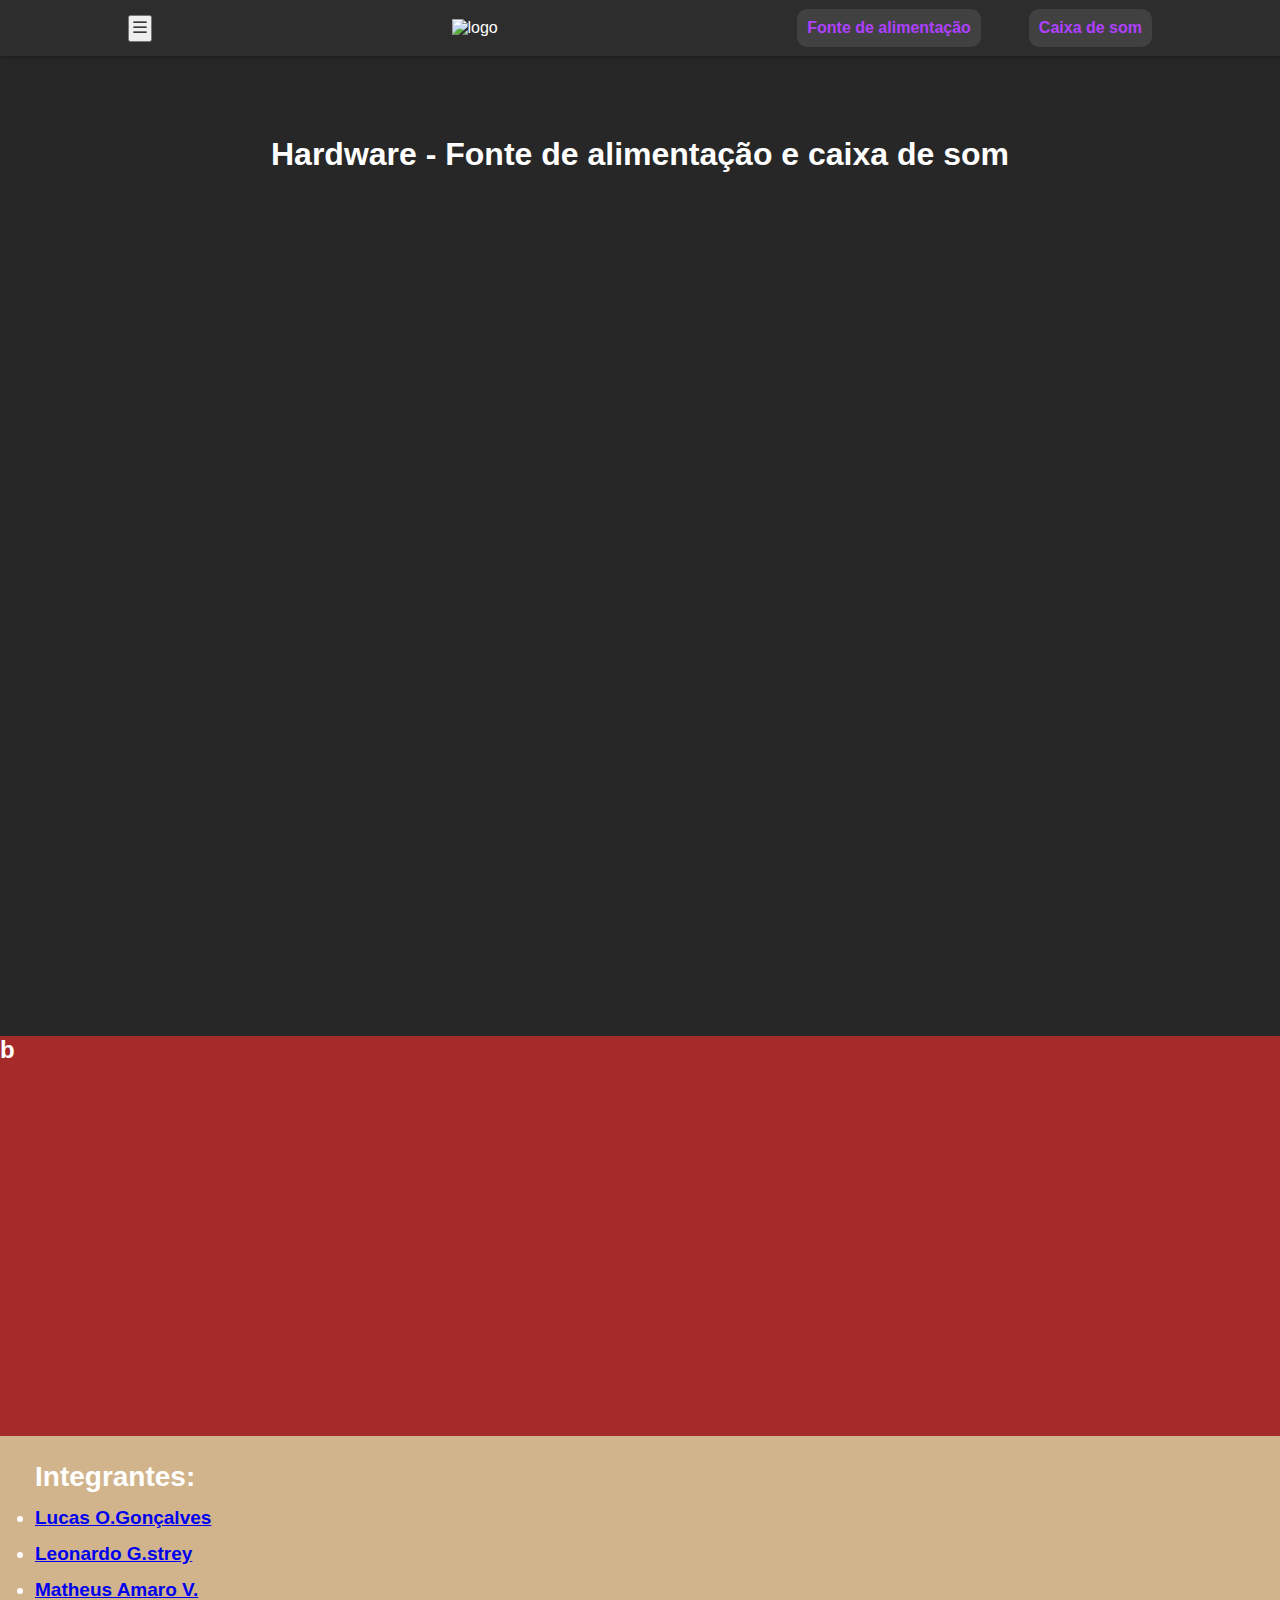
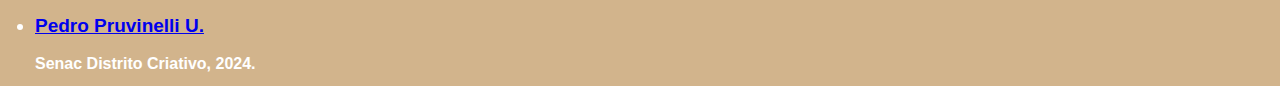
==== index.html @ 16b8d131 "html e css" ====
<!DOCTYPE html>
<html lang="en">
<head>
  <meta charset="UTF-8">
  <meta name="viewport" content="width=device-width, initial-scale=1.0">
  <title>Hardware</title>
  <link rel="stylesheet" href="style.css">
</head>
<body>
    <div class="header" id="header">
      <button onclick="toggSidebar()" class="`btn_icon_header">
        <svg xmlns="http://www.w3.org/2000/svg" width="20" height="20" fill="currentColor" class="bi bi-list" viewBox="0 0 16 16">
          <path fill-rule="evenodd" d="M2.5 12a.5.5 0 0 1 .5-.5h10a.5.5 0 0 1 0 1H3a.5.5 0 0 1-.5-.5m0-4a.5.5 0 0 1 .5-.5h10a.5.5 0 0 1 0 1H3a.5.5 0 0 1-.5-.5m0-4a.5.5 0 0 1 .5-.5h10a.5.5 0 0 1 0 1H3a.5.5 0 0 1-.5-.5"/>
        </svg>
      </button>
      <div class="logo_header">
        <img src="https://w7.pngwing.com/pngs/829/293/png-transparent-computer-cases-housings-personal-computer-computer-icons-computer-monitors-logo-technology-computer-computer-network-rectangle-logo.png" alt="logo">
      </div>
      <div class="navigation_header">
        <button onclick="toggSidebar()" class="btn_icon_header">
          <svg xmlns="http://www.w3.org/2000/svg" width="20" height="20" fill="currentColor" class="bi bi-x" viewBox="0 0 16 16">
            <path d="M4.646 4.646a.5.5 0 0 1 .708 0L8 7.293l2.646-2.647a.5.5 0 0 1 .708.708L8.707 8l2.647 2.646a.5.5 0 0 1-.708.708L8 8.707l-2.646 2.647a.5.5 0 0 1-.708-.708L7.293 8 4.646 5.354a.5.5 0 0 1 0-.708"/>
          </svg>
        </button>
        <a href="#" class="active">Fonte de alimentação</a>
        <a href="#" class="active">Caixa de som</a>
      </div>
    </div>
    <div tabindex="0" onclick="closeSidebar" class="content" id="content">
      <h1>Hardware - Fonte de alimentação e caixa de som</h1>
    </div>

      <main>
        <h2>b</h2>
      </main>


      <footer>
        <h2>Integrantes:</h2>
        <h3><li><a href="https://github.com/lucastuia">Lucas O.Gonçalves</a></li></h3>
        <h3><li><a href="https://github.com/LeonardoGStrey">Leonardo G.strey</a></li></h3>
        <h3><li><a href="https://github.com/PortaSeAbrindo">Matheus Amaro V.</a></li></h3>
        <h3><li><a href="https://github.com/PRUVINELLI123">Pedro Pruvinelli U.</a></li></h3>
        <br>
        <h4>Senac Distrito Criativo, 2024.</h4>
    </footer>



</body>
<script>
      var header = document.getElementById('header');
      var navigationHeader = document.getElementById('navigation_header');
      var content = document.getElementById('content');
      var showSidebar = false;

      function toggSidebar()
      {
        showSidebar = !showSidebar;
        if(showSidebar)
        {
          navigationHeader.style.marginLeft = '-10vw';
          navigationHeader.style.animationName = 'showSidebar';
          content.style.filter = '';
        }
        else
        {
          navigation.style.marginLeft = '-100vw';
          navigationHeader.style.animationName = '';
        }
      }

      function closeSidebar()
      {
        if(showSidebar)
        {
          toggSidebar();
        }
      }
      window.addEventListener('resize', function(event) {
          if(window.innerWidth > 768 && showSidebar)
          {
            toggSidebar();
          }
      });

</script>
</html>
---- style.css ----
*{
    margin: 0;
    padding: 0;
}
:root{
  --color-white: #fff;
  --color-dark1: #272727;
  --color-dark2: #2d2d2d;
  --color-dark3: #414141;
  --color-dark4: #1c1c1c;
  --color-dark5: #343434;
  --color-purple:#b040ff; 
}
*{
  margin: 0;
  padding: 0;
}
body{
  font-family: Arial, Helvetica, sans-serif;
  background-color: #272727;
  color: var(--color-white);
}
img{
  width: 45px;
}
.header,
.navigation_header
{
  display: flex;
  flex-direction: row;
  align-items: center;
}
.header{
  background-color: var(--color-dark2);
  box-shadow: 1px 1px 4px var(--color-dark4);
  height: 56px;
  justify-content: space-between;
  padding: 0 10%;
}
.navigation_header{
  gap: 3em;
  z-index: 2;
}
.navigation_header a{
  text-decoration: none;
  color: var(--color-purple);
  transition: 1s;
  font-weight: bold;
}
.active{
  background-color: var(--color-dark3);
  padding: 10px;
  border-radius: 10px;
}
.content{
  text-align: center;
  padding-top: 5em;
  height: 100vh;
  transition: 1s;
}
.btn_icon_header{
  background-color: transparent;
  border: none;
  color: var(--color-white);
  cursor: pointer;
  display: none;
}
@media screen and (max-width:768px){
  .btn_icon_header{
    display: block;
  }
  .navigation_header{
    position: absolute;
    flex-direction: column;
    top: 0;
    background-color: var(--color-dark5);
    height: 100%;
    width: 35vw;
    padding: 1em;
    animation-duration: 1s;
    margin-left: -100vw;
  }
}
@keyframes showSidebar {
  from {margin-left: -100vw;}
  top {margin-left: -10vw;}
}
main{
  width: 100%;
  height: 400px;
  background-color: brown;
}
footer{
  width: 100%;
  height: 250px;
  background-color: tan;
}
footer h2{
  font-family: Arial, Helvetica, sans-serif;
  font-size: 28px;
  padding-left: 35px;
  padding-top: 25px;
}
footer h3{
  font-family: Arial, Helvetica, sans-serif;
  font-size: 19px;
  padding-left: 35px;
  padding-top: 14px;
}
footer h4{
  padding-left: 35px;
  font-family: 'Franklin Gothic Medium', 'Arial Narrow', Arial, sans-serif;
}
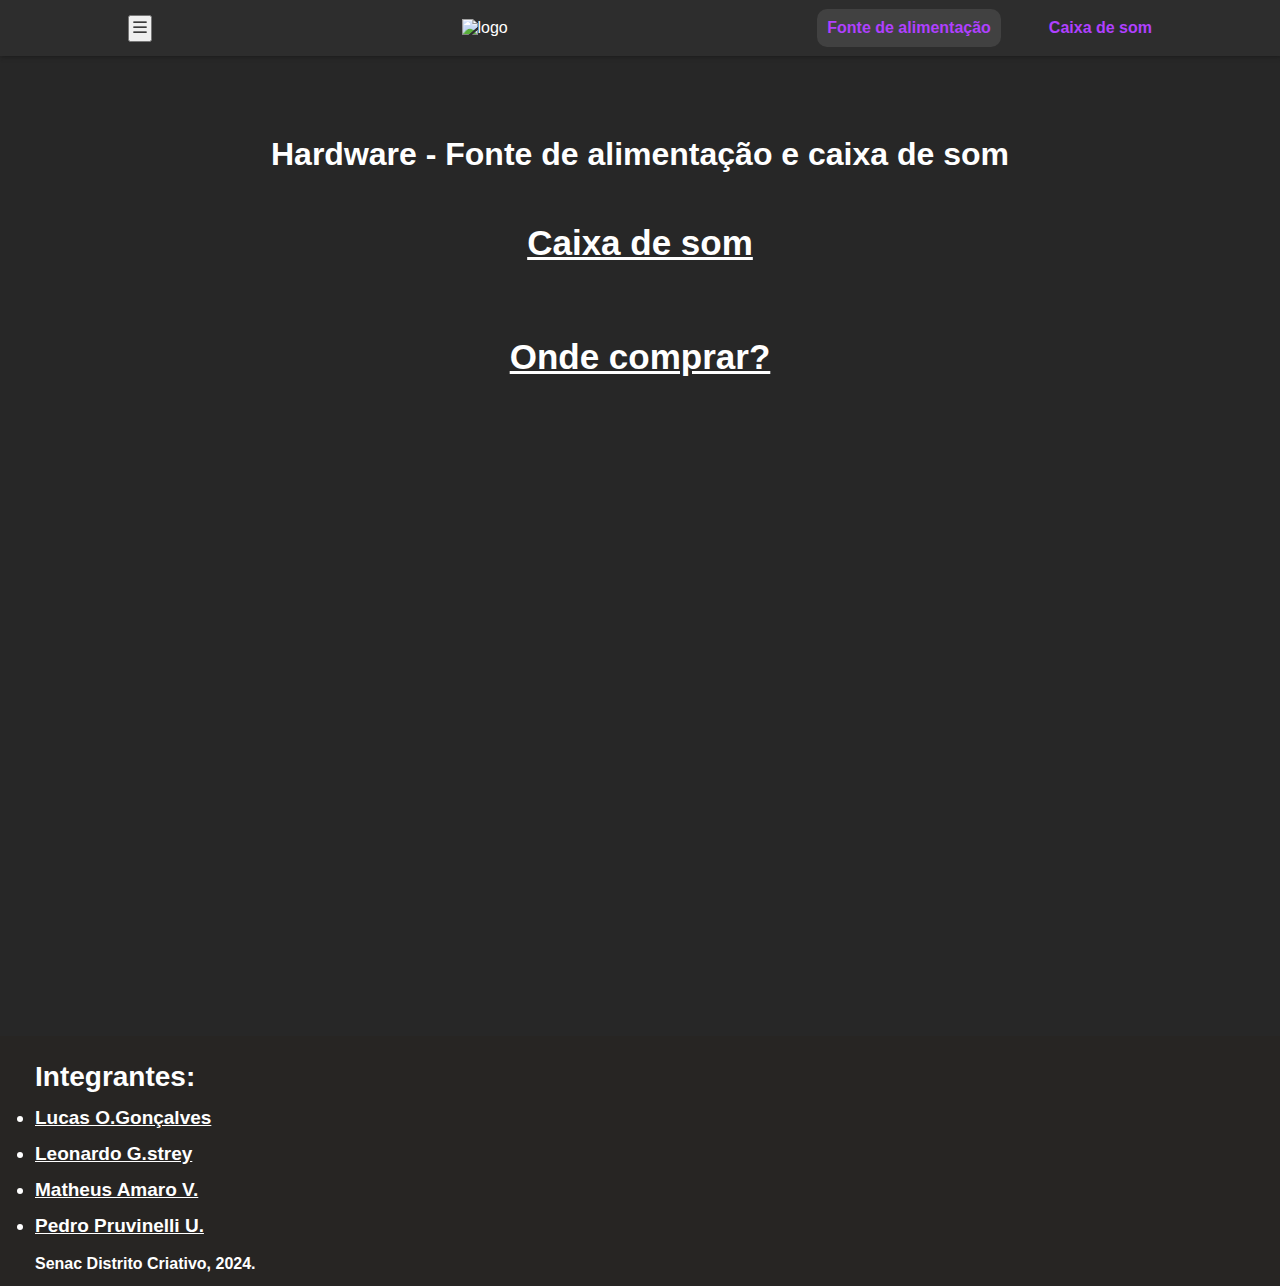
==== commit c65f96c3: "oppp" ====
--- a/index.html
+++ b/index.html
@@ -7,6 +7,7 @@
   <link rel="stylesheet" href="style.css">
 </head>
 <body>
+  <main>
     <div class="header" id="header">
       <button onclick="toggSidebar()" class="`btn_icon_header">
         <svg xmlns="http://www.w3.org/2000/svg" width="20" height="20" fill="currentColor" class="bi bi-list" viewBox="0 0 16 16">
@@ -22,18 +23,17 @@
             <path d="M4.646 4.646a.5.5 0 0 1 .708 0L8 7.293l2.646-2.647a.5.5 0 0 1 .708.708L8.707 8l2.647 2.646a.5.5 0 0 1-.708.708L8 8.707l-2.646 2.647a.5.5 0 0 1-.708-.708L7.293 8 4.646 5.354a.5.5 0 0 1 0-.708"/>
           </svg>
         </button>
-        <a href="#" class="active">Fonte de alimentação</a>
-        <a href="#" class="active">Caixa de som</a>
+        <a href="fonte.html" class="active">Fonte de alimentação</a>
+        <a href="caixa.html">Caixa de som</a>
       </div>
     </div>
     <div tabindex="0" onclick="closeSidebar" class="content" id="content">
       <h1>Hardware - Fonte de alimentação e caixa de som</h1>
+      <a href="caixa.html"><h2>Caixa de som</h2></a>
+      <img src="https://m.media-amazon.com/images/I/51LH7KzF0zL._AC_SX679_.jpg" alt="" id="foto">
+      <a id="link" href="https://www.amazon.com.br/Edifier-MONITOR-%C3%81UDIO-MR4-PRETO/dp/B09FX5FZ6Y/ref=asc_df_B09FX5FZ6Y/?hvadid=379708086870&hvdev=c&hvdvcmdl=undefined&hvlocint=undefined&hvlocphy=1001686&hvnetw=g&hvpone=undefined&hvpos=undefined&hvptwo=undefined&hvqmt=undefined&hvrand=8896095232704241217&hvtargid=pla-1596211566465&linkCode=df0&mcid=8e766b7f166c3474b91c4246f843c3b7&tag=googleshopp00-20&th=1"><h2>Onde comprar?</h2></a>
     </div>
-
-      <main>
-        <h2>b</h2>
-      </main>
-
+</main>
 
       <footer>
         <h2>Integrantes:</h2>
@@ -84,5 +84,7 @@
           }
       });
 
+
+      
 </script>
 </html>--- a/style.css
+++ b/style.css
@@ -11,10 +11,7 @@
   --color-dark5: #343434;
   --color-purple:#b040ff; 
 }
-*{
-  margin: 0;
-  padding: 0;
-}
+
 body{
   font-family: Arial, Helvetica, sans-serif;
   background-color: #272727;
@@ -85,15 +82,12 @@
   from {margin-left: -100vw;}
   top {margin-left: -10vw;}
 }
-main{
-  width: 100%;
-  height: 400px;
-  background-color: brown;
-}
+
+
 footer{
   width: 100%;
   height: 250px;
-  background-color: tan;
+  background-color: rgb(39, 37, 35);
 }
 footer h2{
   font-family: Arial, Helvetica, sans-serif;
@@ -110,4 +104,19 @@
 footer h4{
   padding-left: 35px;
   font-family: 'Franklin Gothic Medium', 'Arial Narrow', Arial, sans-serif;
+}
+footer a{
+  color: #fff;
+}
+main a{
+  color: #fff;
+}
+main h2{
+  padding-top: 50px;
+  font-family: Arial, Helvetica, sans-serif;
+  font-size: 35px;
+}
+#foto{
+  padding-top: 20px;
+  width: 250px;
 }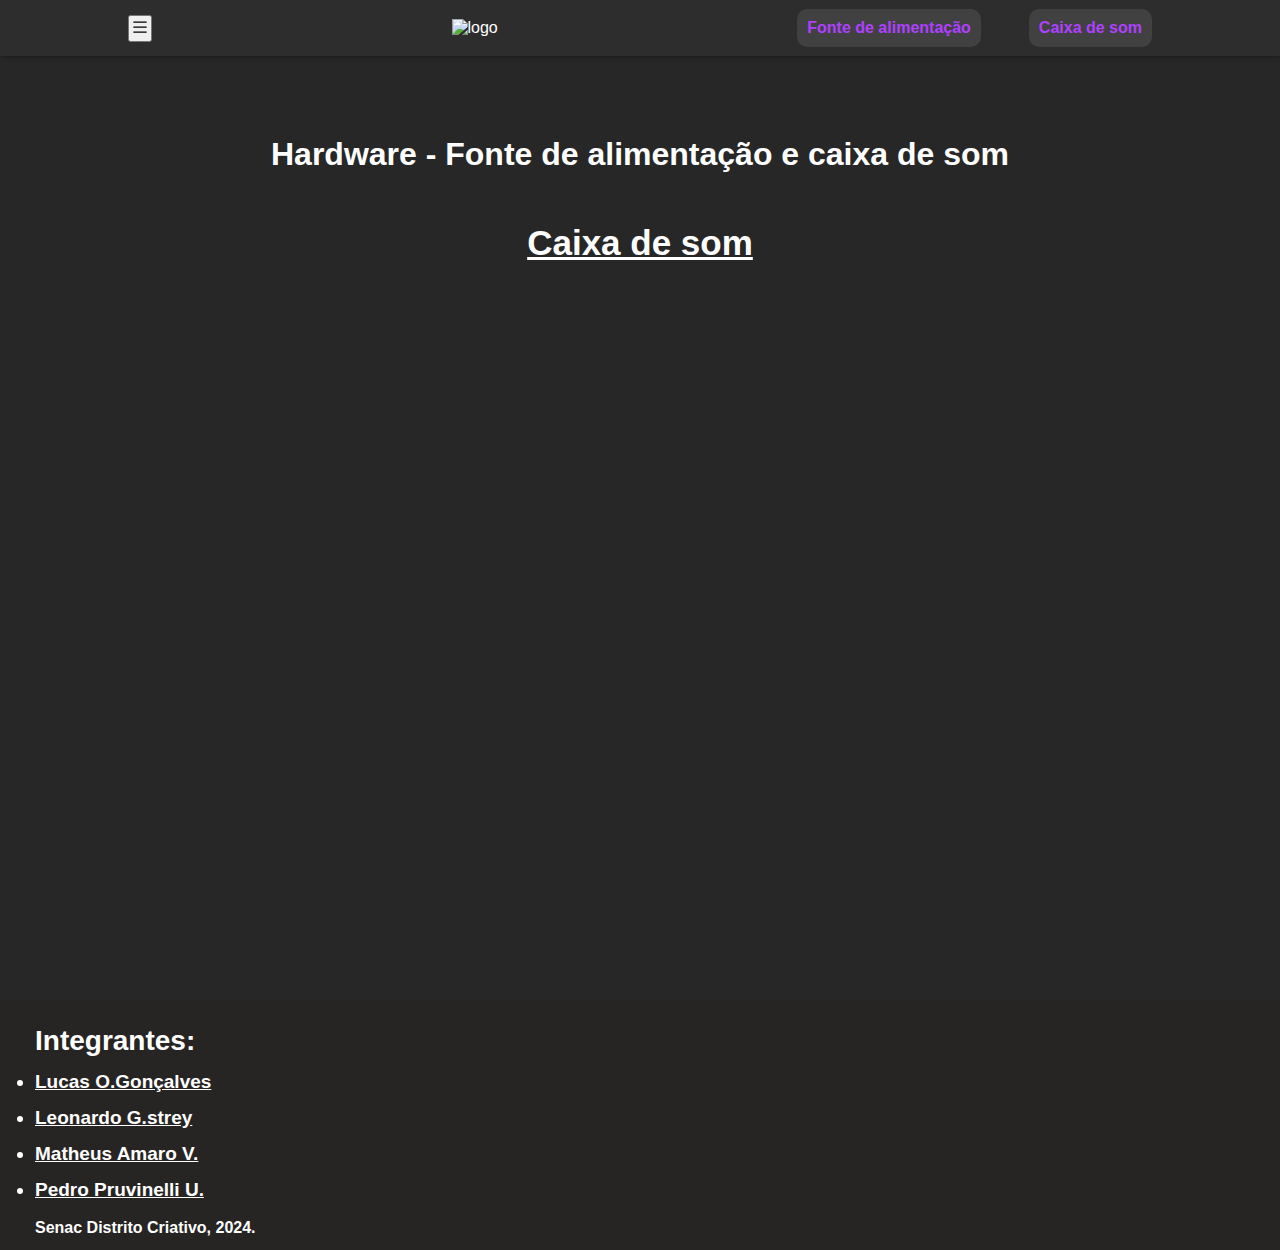
==== commit fbdb8a67: "Merge branch 'main' of https://github.com/LeonardoGStrey/hardware" ====
--- a/index.html
+++ b/index.html
@@ -24,14 +24,13 @@
           </svg>
         </button>
         <a href="fonte.html" class="active">Fonte de alimentação</a>
-        <a href="caixa.html">Caixa de som</a>
+        <a href="caixa.html" class="active">Caixa de som</a>
       </div>
     </div>
     <div tabindex="0" onclick="closeSidebar" class="content" id="content">
       <h1>Hardware - Fonte de alimentação e caixa de som</h1>
-      <a href="caixa.html"><h2>Caixa de som</h2></a>
-      <img src="https://m.media-amazon.com/images/I/51LH7KzF0zL._AC_SX679_.jpg" alt="" id="foto">
-      <a id="link" href="https://www.amazon.com.br/Edifier-MONITOR-%C3%81UDIO-MR4-PRETO/dp/B09FX5FZ6Y/ref=asc_df_B09FX5FZ6Y/?hvadid=379708086870&hvdev=c&hvdvcmdl=undefined&hvlocint=undefined&hvlocphy=1001686&hvnetw=g&hvpone=undefined&hvpos=undefined&hvptwo=undefined&hvqmt=undefined&hvrand=8896095232704241217&hvtargid=pla-1596211566465&linkCode=df0&mcid=8e766b7f166c3474b91c4246f843c3b7&tag=googleshopp00-20&th=1"><h2>Onde comprar?</h2></a>
+      <h2><a href="caixa.html">Caixa de som</a></h2>
+      <a href="https://www.amazon.com.br/Edifier-MONITOR-%C3%81UDIO-MR4-PRETO/dp/B09FX5FZ6Y/ref=asc_df_B09FX5FZ6Y/?hvadid=379708086870&hvdev=c&hvdvcmdl=undefined&hvlocint=undefined&hvlocphy=1001686&hvnetw=g&hvpone=undefined&hvpos=undefined&hvptwo=undefined&hvqmt=undefined&hvrand=8896095232704241217&hvtargid=pla-1596211566465&linkCode=df0&mcid=8e766b7f166c3474b91c4246f843c3b7&tag=googleshopp00-20&th=1"><img src="https://m.media-amazon.com/images/I/51LH7KzF0zL._AC_SX679_.jpg" alt="" id="foto"></a>
     </div>
 </main>
 
@@ -44,8 +43,6 @@
         <br>
         <h4>Senac Distrito Criativo, 2024.</h4>
     </footer>
-
-
 
 </body>
 <script>
@@ -84,7 +81,5 @@
           }
       });
 
-
-      
 </script>
 </html>--- a/style.css
+++ b/style.css
@@ -84,6 +84,10 @@
 }
 
 
+
+
+
+
 footer{
   width: 100%;
   height: 250px;
@@ -108,6 +112,9 @@
 footer a{
   color: #fff;
 }
+main{
+  height: 1000px;
+}
 main a{
   color: #fff;
 }
@@ -119,4 +126,4 @@
 #foto{
   padding-top: 20px;
   width: 250px;
-}+}
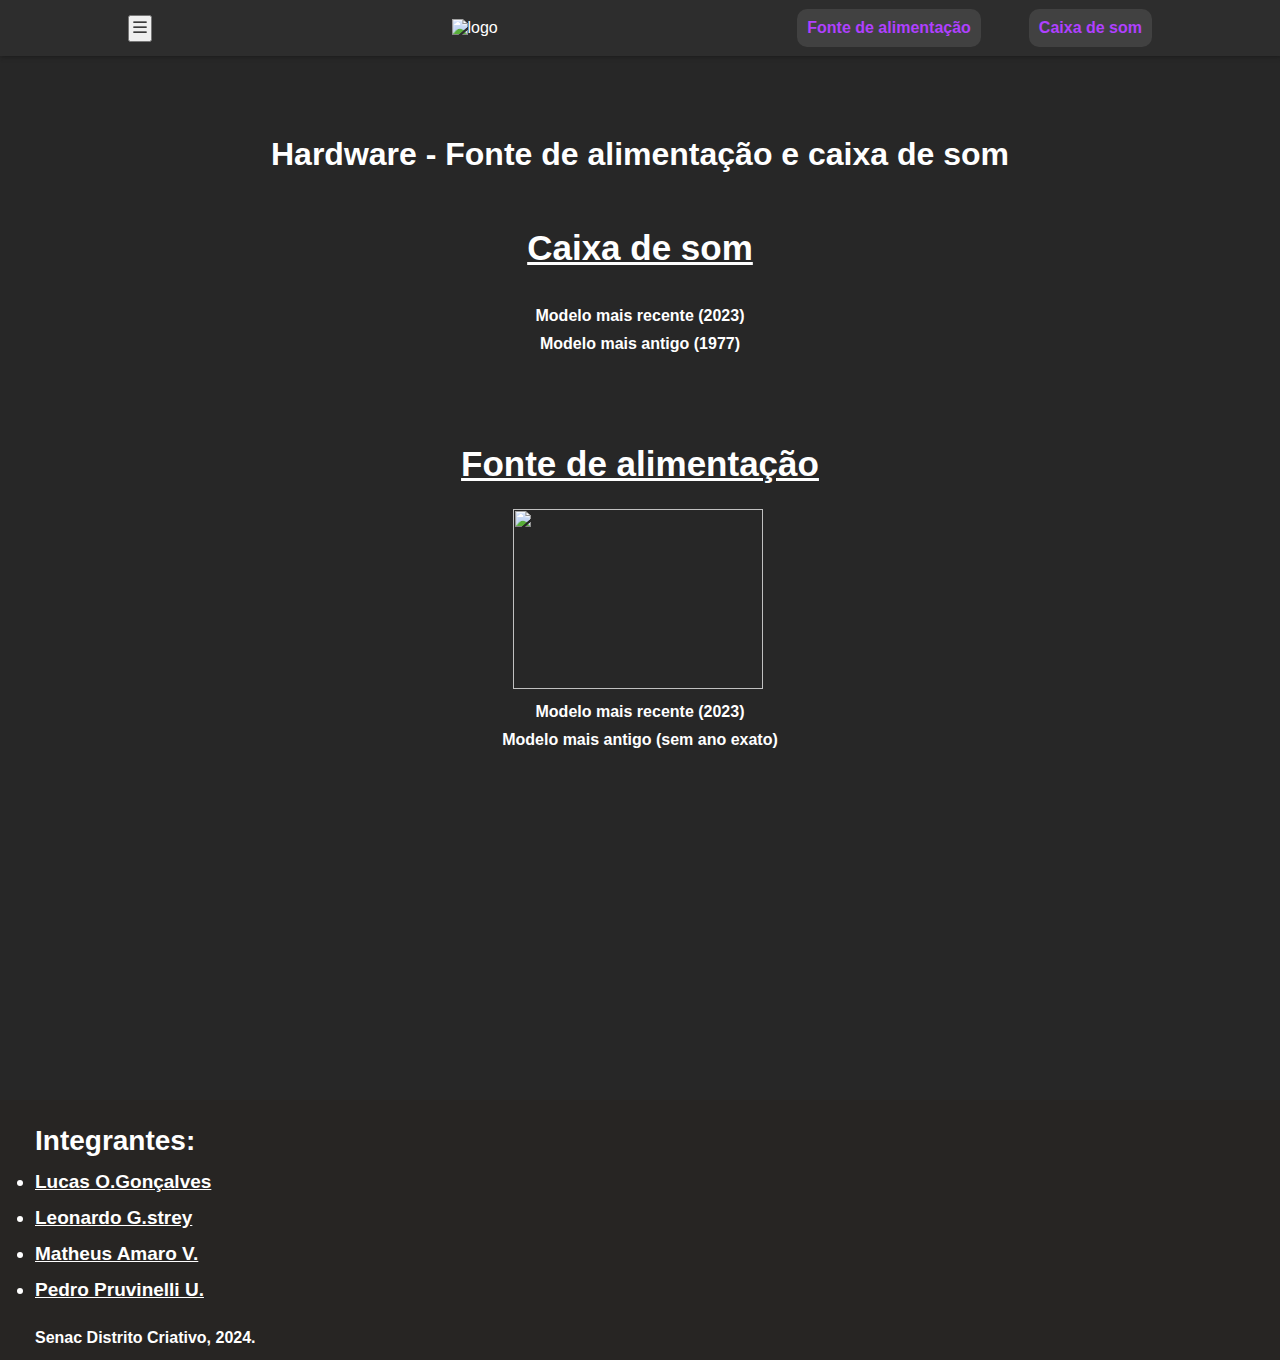
==== commit b1940689: "fds" ====
--- a/index.html
+++ b/index.html
@@ -31,6 +31,15 @@
       <h1>Hardware - Fonte de alimentação e caixa de som</h1>
       <h2><a href="caixa.html">Caixa de som</a></h2>
       <a href="https://www.amazon.com.br/Edifier-MONITOR-%C3%81UDIO-MR4-PRETO/dp/B09FX5FZ6Y/ref=asc_df_B09FX5FZ6Y/?hvadid=379708086870&hvdev=c&hvdvcmdl=undefined&hvlocint=undefined&hvlocphy=1001686&hvnetw=g&hvpone=undefined&hvpos=undefined&hvptwo=undefined&hvqmt=undefined&hvrand=8896095232704241217&hvtargid=pla-1596211566465&linkCode=df0&mcid=8e766b7f166c3474b91c4246f843c3b7&tag=googleshopp00-20&th=1"><img src="https://m.media-amazon.com/images/I/51LH7KzF0zL._AC_SX679_.jpg" alt="" id="foto"></a>
+      <a href="https://www.ebay.com/itm/285681028553"><img src="https://i.ebayimg.com/images/g/wn8AAOSwoMxl3rVq/s-l960.webp" alt="" id="foto"></a>
+      <h4>Modelo mais recente (2023)</h4> <h4>Modelo mais antigo (1977)</h4>
+      <br> 
+      <br>
+       <h2><a href="fonte.html">Fonte de alimentação</a></h2>
+       <a href="https://www.amazon.com.br/Fonte-200W-Fortrek-Acess%C3%B3rios-Computador/dp/B0755NZ84W/ref=asc_df_B0755NZ84W/?tag=googleshopp00-20&linkCode=df0&hvadid=379787216792&hvpos=&hvnetw=g&hvrand=16348898422803248724&hvpone=&hvptwo=&hvqmt=&hvdev=c&hvdvcmdl=&hvlocint=&hvlocphy=1001686&hvtargid=pla-811517920450&psc=1&mcid=55e538571417323f812b57f08c01d570"><img src="https://m.media-amazon.com/images/I/81bPBIsP2oL._AC_SX679_.jpg" alt="" id="foto2"></a>
+       <a href="https://lista.mercadolivre.com.br/fonte-pc-antiga"><img src="https://http2.mlstatic.com/D_NQ_NP_933191-MLB73247694321_122023-O.webp" alt="" id="foto1"></a>
+       <h4>Modelo mais recente (2023)</h4> <h4>Modelo mais antigo (sem ano exato)</h4>
+    
     </div>
 </main>
 
--- a/style.css
+++ b/style.css
@@ -90,7 +90,7 @@
 
 footer{
   width: 100%;
-  height: 250px;
+  height: 260px;
   background-color: rgb(39, 37, 35);
 }
 footer h2{
@@ -113,17 +113,32 @@
   color: #fff;
 }
 main{
-  height: 1000px;
+  height: 1100px;
 }
 main a{
   color: #fff;
 }
 main h2{
-  padding-top: 50px;
+  padding-top: 55px;
   font-family: Arial, Helvetica, sans-serif;
   font-size: 35px;
 }
 #foto{
-  padding-top: 20px;
+  padding-top: 25px;
+  width: 250px;
+  margin-left: 10px;
+}
+#foto1{
+  padding-top: 25px;
+  width: 220px;
+  margin-left: 10px;
+}
+#foto2{
+  padding-top: 25px;
+  height: 180px;
+  margin-left: 10px;
   width: 250px;
 }
+h4{
+  padding-top: 10px;
+}
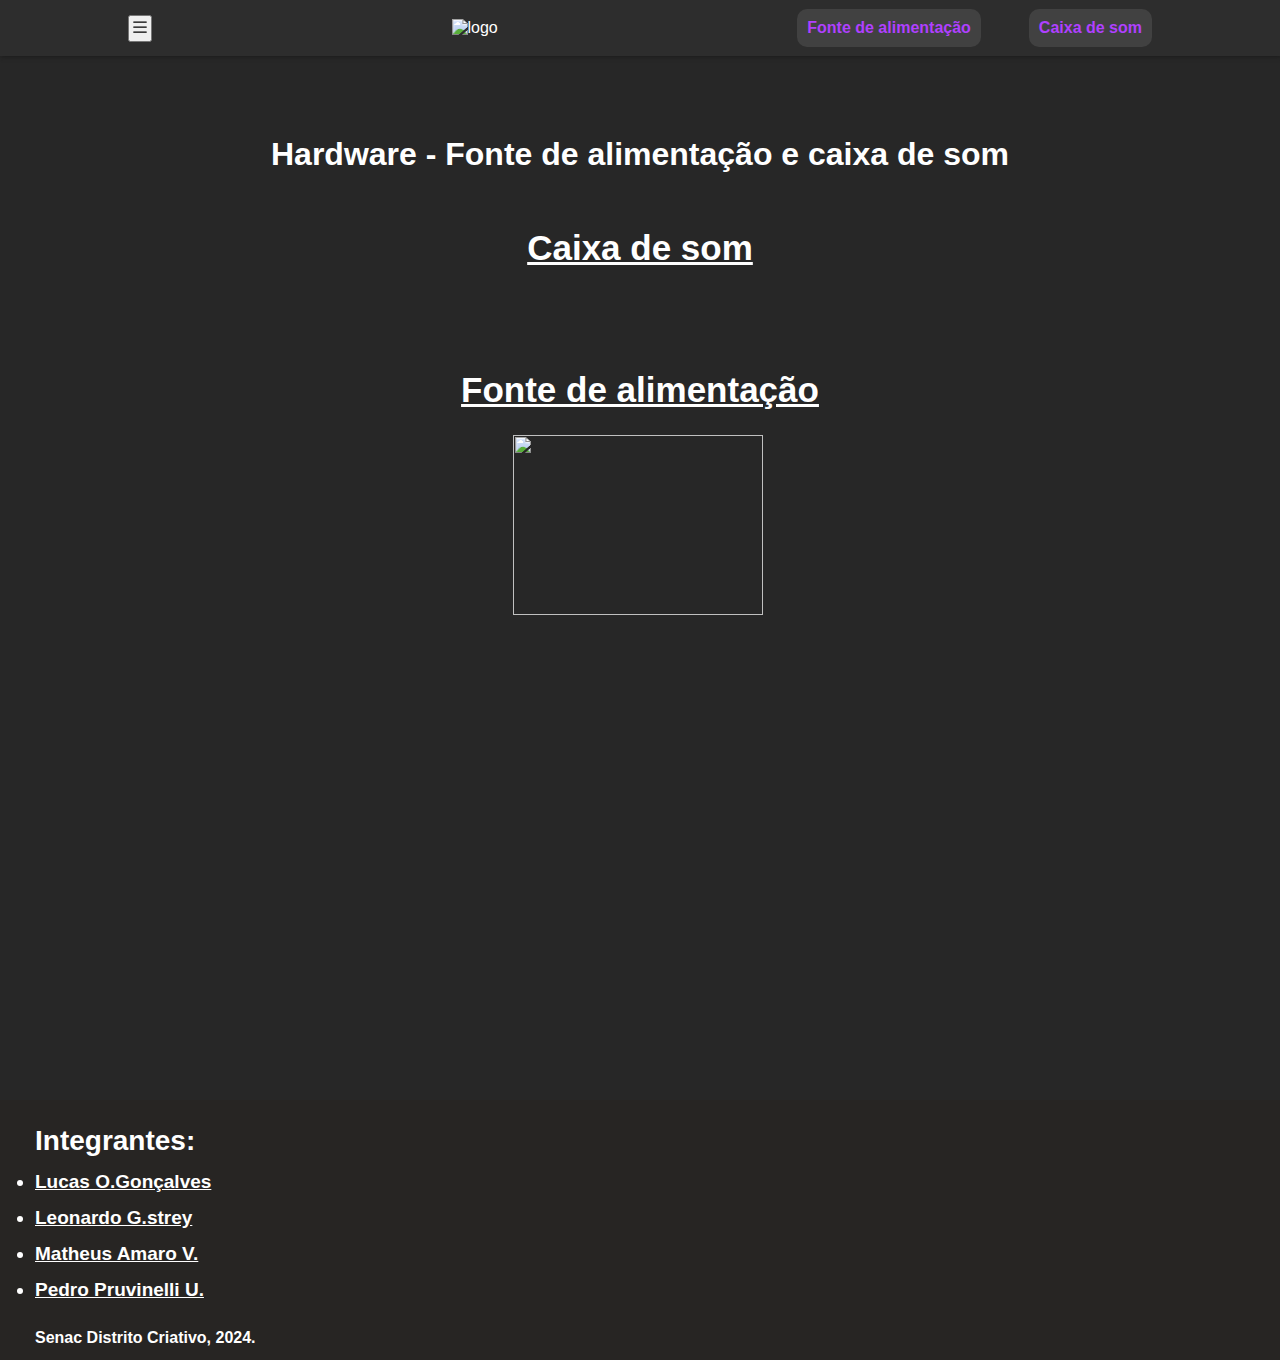
==== commit e43848c7: "p" ====
--- a/index.html
+++ b/index.html
@@ -31,14 +31,14 @@
       <h1>Hardware - Fonte de alimentação e caixa de som</h1>
       <h2><a href="caixa.html">Caixa de som</a></h2>
       <a href="https://www.amazon.com.br/Edifier-MONITOR-%C3%81UDIO-MR4-PRETO/dp/B09FX5FZ6Y/ref=asc_df_B09FX5FZ6Y/?hvadid=379708086870&hvdev=c&hvdvcmdl=undefined&hvlocint=undefined&hvlocphy=1001686&hvnetw=g&hvpone=undefined&hvpos=undefined&hvptwo=undefined&hvqmt=undefined&hvrand=8896095232704241217&hvtargid=pla-1596211566465&linkCode=df0&mcid=8e766b7f166c3474b91c4246f843c3b7&tag=googleshopp00-20&th=1"><img src="https://m.media-amazon.com/images/I/51LH7KzF0zL._AC_SX679_.jpg" alt="" id="foto"></a>
-      <a href="https://www.ebay.com/itm/285681028553"><img src="https://i.ebayimg.com/images/g/wn8AAOSwoMxl3rVq/s-l960.webp" alt="" id="foto"></a>
-      <h4>Modelo mais recente (2023)</h4> <h4>Modelo mais antigo (1977)</h4>
+      <a href="https://produto.mercadolivre.com.br/MLB-3512365441-caixa-de-som-gradiente-se-650-prata-c-defeito-_JM#position=9&search_layout=stack&type=item&tracking_id=20f9ee90-7c00-4364-9a63-f6999acd092d"><img src="https://http2.mlstatic.com/D_NQ_NP_2X_658445-MLB72839917246_112023-F.webp" alt="" id="foto"></a>
+      
       <br> 
       <br>
        <h2><a href="fonte.html">Fonte de alimentação</a></h2>
        <a href="https://www.amazon.com.br/Fonte-200W-Fortrek-Acess%C3%B3rios-Computador/dp/B0755NZ84W/ref=asc_df_B0755NZ84W/?tag=googleshopp00-20&linkCode=df0&hvadid=379787216792&hvpos=&hvnetw=g&hvrand=16348898422803248724&hvpone=&hvptwo=&hvqmt=&hvdev=c&hvdvcmdl=&hvlocint=&hvlocphy=1001686&hvtargid=pla-811517920450&psc=1&mcid=55e538571417323f812b57f08c01d570"><img src="https://m.media-amazon.com/images/I/81bPBIsP2oL._AC_SX679_.jpg" alt="" id="foto2"></a>
        <a href="https://lista.mercadolivre.com.br/fonte-pc-antiga"><img src="https://http2.mlstatic.com/D_NQ_NP_933191-MLB73247694321_122023-O.webp" alt="" id="foto1"></a>
-       <h4>Modelo mais recente (2023)</h4> <h4>Modelo mais antigo (sem ano exato)</h4>
+       
     
     </div>
 </main>
